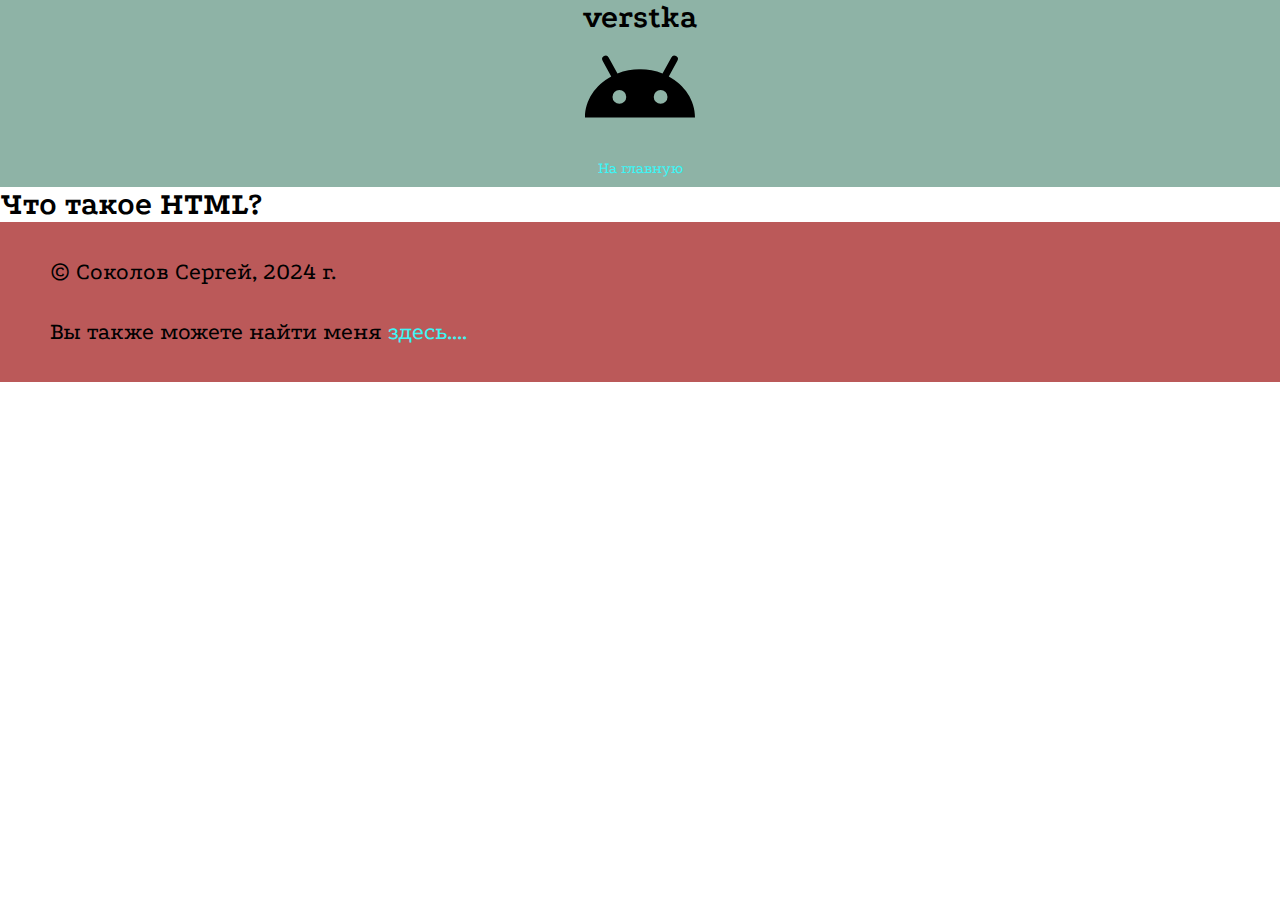
==== second project/second project/artickle1.html @ 9fb27645 "Add files via upload" ====
<!DOCTYPE html>
<html lang="ru">
<head>
    <meta charset="UTF-8">
    <meta http-equiv="X-UA-Compatible" content="IE=edge">
    <meta name="viewport" content="width=device-width, initial-scale=1.0">
    <title>Сайт о сне</title>

    <link rel="preconnect" href="https://fonts.googleapis.com">
    <link rel="preconnect" href="https://fonts.gstatic.com" crossorigin>
    <link href="https://fonts.googleapis.com/css2?family=Podkova:wght@400..800&display=swap" rel="stylesheet">

    <link rel="stylesheet" href="css/style.css">
</head>

<body>
    <header> 
        <h1>verstka</h1> 
        <img src="img/android.svg" alt="logo" height="110px">
        <nav> 
            <ul class="menu">
                <li><a href="index.html">На главную</a></li>
            </ul>
        </nav>
    </header>

    <main>
      <selection class="content">
        <h1>Что такое HTML?</h1>
      </selection>  
    </main>

    <footer>
        <p>&copy; Соколов Сергей, 
        2024 г.</p>
        <p>Вы также можете найти меня 
            <a href="https://www.inueco.ru/">здесь.... </a>
        </p> 
    </footer>

</body>

</html>
---- second project/second project/css/style.css ----
*{
    margin: 0;
    padding: 0;
    box-sizing: border-box;
}

html{
    font-family: "Podkova", serif;
}

header{
    background-color: rgb(142, 179, 166);
    text-align: center;
}

footer{
    background-color: rgb(187, 89, 89);
    padding: 20px 50px
}

.about{
    background-color: beige;
    padding: 20px 50px;
    
}
.articles{
    background-color: rgb(67, 150, 103);
    color: springgreen;
}

h2{
    text-align: center;
    font-size: 32px;   
}

.avatar{
    display: block;
    margin: 10px auto;
    height: 10em;
    border-radius: 50%;
}

p{
    font-size: 1.5em;
    line-height: 2.5em;
}

.list{
    margin-left: 50px;
    font-size: 1.5em;
}

nav{
    padding: 10px 50px;
}

.menu{
    list-style: none;
}

a{
    text-decoration: none;
    color: rgb(61, 245, 245);
}

a:hover{
    text-decoration: underline;
}

.list li:nth-child(2n) {
    background-color: seagreen;
}

.articles h2::after {
    content: "*";
    margin-left: 20px;
    color: springgreen;
    font-size: 15px;
}

.articles h2::before {
    content: "*";
    margin-right: 18px;
    color: springgreen;
    font-size: 15px;
}

.ul1{
    font-size: 24px;
    list-style-type: square;
}
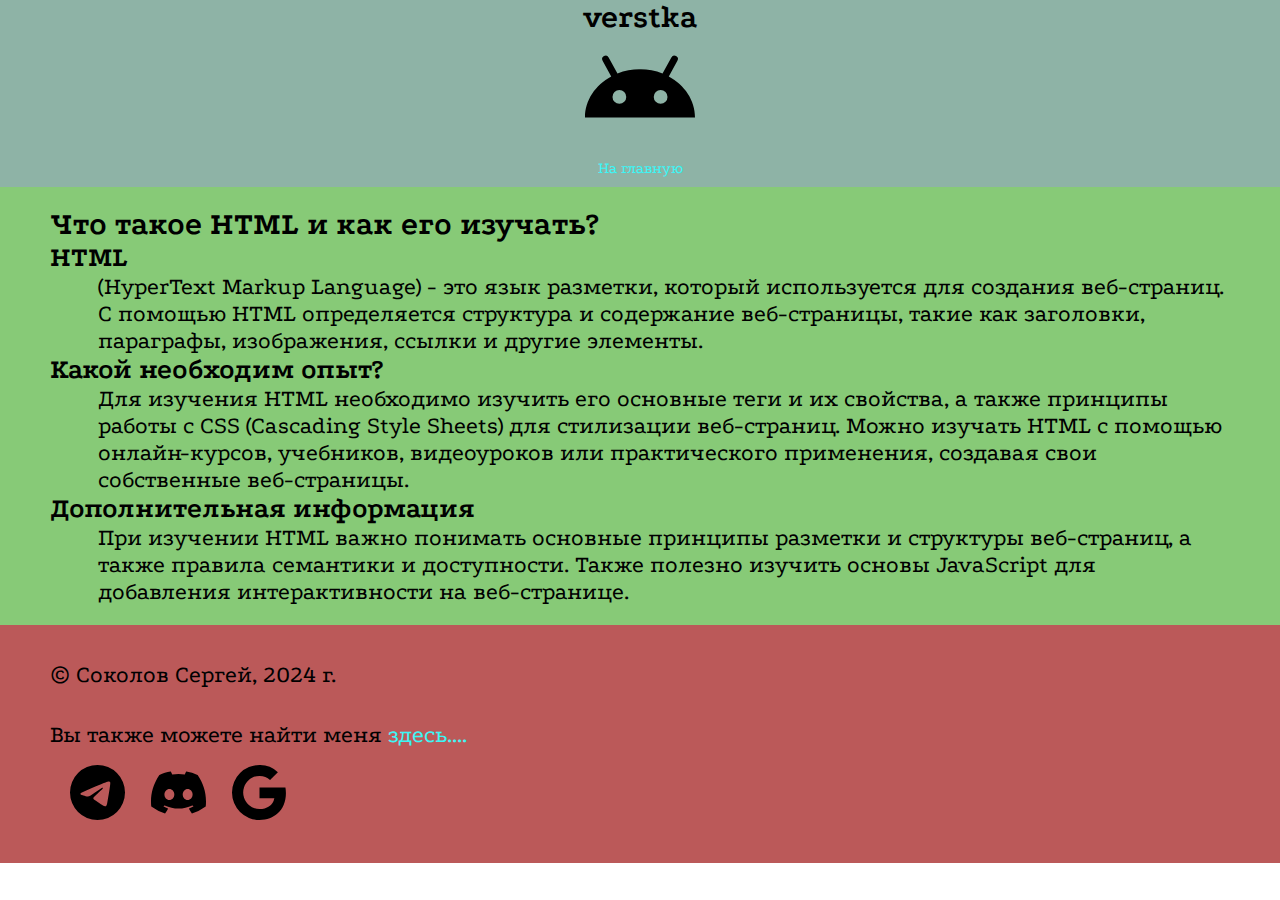
==== commit 0b2b68e1: "Add files via upload" ====
--- a/second project/second project/artickle1.html
+++ b/second project/second project/artickle1.html
@@ -4,12 +4,12 @@
     <meta charset="UTF-8">
     <meta http-equiv="X-UA-Compatible" content="IE=edge">
     <meta name="viewport" content="width=device-width, initial-scale=1.0">
-    <title>Сайт о сне</title>
+    <title>Сайт верстальщика</title>
 
     <link rel="preconnect" href="https://fonts.googleapis.com">
     <link rel="preconnect" href="https://fonts.gstatic.com" crossorigin>
     <link href="https://fonts.googleapis.com/css2?family=Podkova:wght@400..800&display=swap" rel="stylesheet">
-
+    <i class="fa-regular fa-headset"></i>
     <link rel="stylesheet" href="css/style.css">
 </head>
 
@@ -25,16 +25,46 @@
     </header>
 
     <main>
-      <selection class="content">
-        <h1>Что такое HTML?</h1>
-      </selection>  
+        <section class="about1" id="section1">
+        <p><h1>Что такое HTML и как его изучать?</h1></p>
+        
+        <ul class="ul1">
+            
+            <p><h3>HTML</h3></p>
+            </ul>
+
+            <ul class="ul2">
+                (HyperText Markup Language) - это язык разметки, который используется для создания веб-страниц. С помощью HTML определяется структура и содержание веб-страницы, такие как заголовки, параграфы, изображения, ссылки и другие элементы.
+            </ul>
+
+            <ul class="ul1">
+            <h3>Какой необходим опыт?</h3>
+            </ul>
+
+            <ul class="ul2">
+                Для изучения HTML необходимо изучить его основные теги и их свойства, а также принципы работы с CSS (Cascading Style Sheets) для стилизации веб-страниц. Можно изучать HTML с помощью онлайн-курсов, учебников, видеоуроков или практического применения, создавая свои собственные веб-страницы.
+            </ul>
+
+            <ul class="ul1">
+            <h3>Дополнительная информация</h3>
+            </ul>
+
+            <ul class="ul2">
+                При изучении HTML важно понимать основные принципы разметки и структуры веб-страниц, а также правила семантики и доступности. Также полезно изучить основы JavaScript для добавления интерактивности на веб-странице.
+            </ul>
+        </section>  
     </main>
 
     <footer>
         <p>&copy; Соколов Сергей, 
         2024 г.</p>
         <p>Вы также можете найти меня 
-            <a href="https://www.inueco.ru/">здесь.... </a>
+            <a href="https://www.inueco.ru/" target="_blank">здесь....  </a><p>
+            
+                <a href="https://web.telegram.org/"> <img class="alim" src="img/telegram.svg"  target="_blank"> </a>
+                <a href="https://discord.com/"> <img class="alim" src="img/discord.svg" target="_blank">  </a>
+                <a href="https://www.google.ru/"> <img class="alim" src="img/google.svg"  target="_blank"> </a>
+           
         </p> 
     </footer>
 
--- a/second project/second project/css/style.css
+++ b/second project/second project/css/style.css
@@ -13,16 +13,26 @@
     text-align: center;
 }
 
+
 footer{
     background-color: rgb(187, 89, 89);
     padding: 20px 50px
 }
+
+
 
 .about{
     background-color: beige;
     padding: 20px 50px;
     
 }
+
+.about1{
+    background-color: rgb(135, 202, 119);
+    padding: 20px 50px;
+    
+}
+
 .articles{
     background-color: rgb(67, 150, 103);
     color: springgreen;
@@ -37,7 +47,7 @@
     display: block;
     margin: 10px auto;
     height: 10em;
-    border-radius: 50%;
+    border-radius: 75%;
 }
 
 p{
@@ -88,5 +98,24 @@
 .ul1{
     font-size: 24px;
     list-style-type: square;
+
 }
 
+.ul2{
+    font-size: 24px;
+    list-style-type: square;
+    margin-left: 2em;
+}
+
+.ul3{
+    font-size: 22px;
+    list-style-type: square;
+    margin-left: 4em;
+}
+
+.alim{
+    padding-left: 20px;
+    width: 75px;
+    margin-left: 100px auto;
+
+}